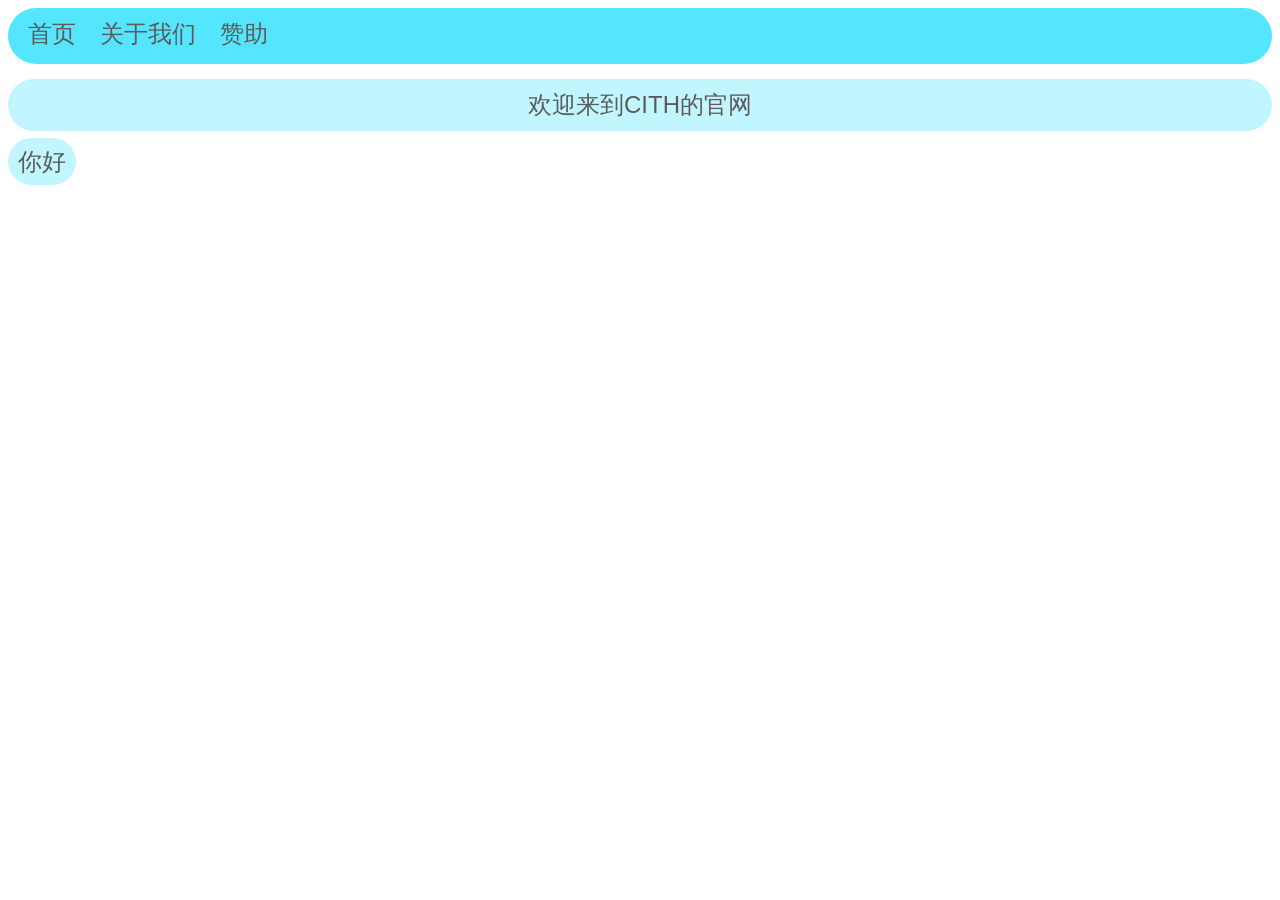
==== index.html @ aebdf5ca "Add files via upload" ====
<!doctype html>
<html>

<head>
	<meta http-equiv="Content-Type" content="text/html; charset=utf-8">
	<title>CITH官网</title>
    <link rel="stylesheet" href="css/main.css">
</head>

<body>
	<ul>
		<btn><a href="https://www.baidu.com/">首页</a></btn>
		<btn><a href="https://www.baidu.com/">关于我们</a></btn>
		<btn><a href="">赞助</a></btn>
	</ul>
	<div class="first">欢迎来到CITH的官网</div>
	<text>你好</text>
</body>

</html>
---- css/main.css ----
body 
{
    background-color:#ffffff;
}

btn 
{
    padding: 10px 10px 10px 10px;
    text-align:center;
    border-radius: 60px;
}

btn:hover
{
    background: #ffffff;
}

a
{
    text-decoration: none;
    font-family: Arial;
    color: #5c5c5c;
    font-size: 24px;
}

ul
{
    margin: auto auto;
    background: rgb(84, 229, 255);
    height: 36px;
    padding: 0px;
    border: 10px solid #0000;
    border-radius: 60px;
}

.first 
{
    margin: 15px auto;
    height: auto;
    padding: 0px;
    background: rgb(193, 246, 255);
    border: 10px solid #0000;
    border-radius: 60px;
    font-family: Arial;
    color: #5c5c5c;
    font-size: 24px;
    text-align:center;
}

text
{
    margin: 15px auto;
    height: auto;
    padding: 0px;
    background: rgb(193, 246, 255);
    border: 10px solid #0000;
    border-radius: 60px;
    font-family: Arial;
    color: #5c5c5c;
    font-size: 24px;
}
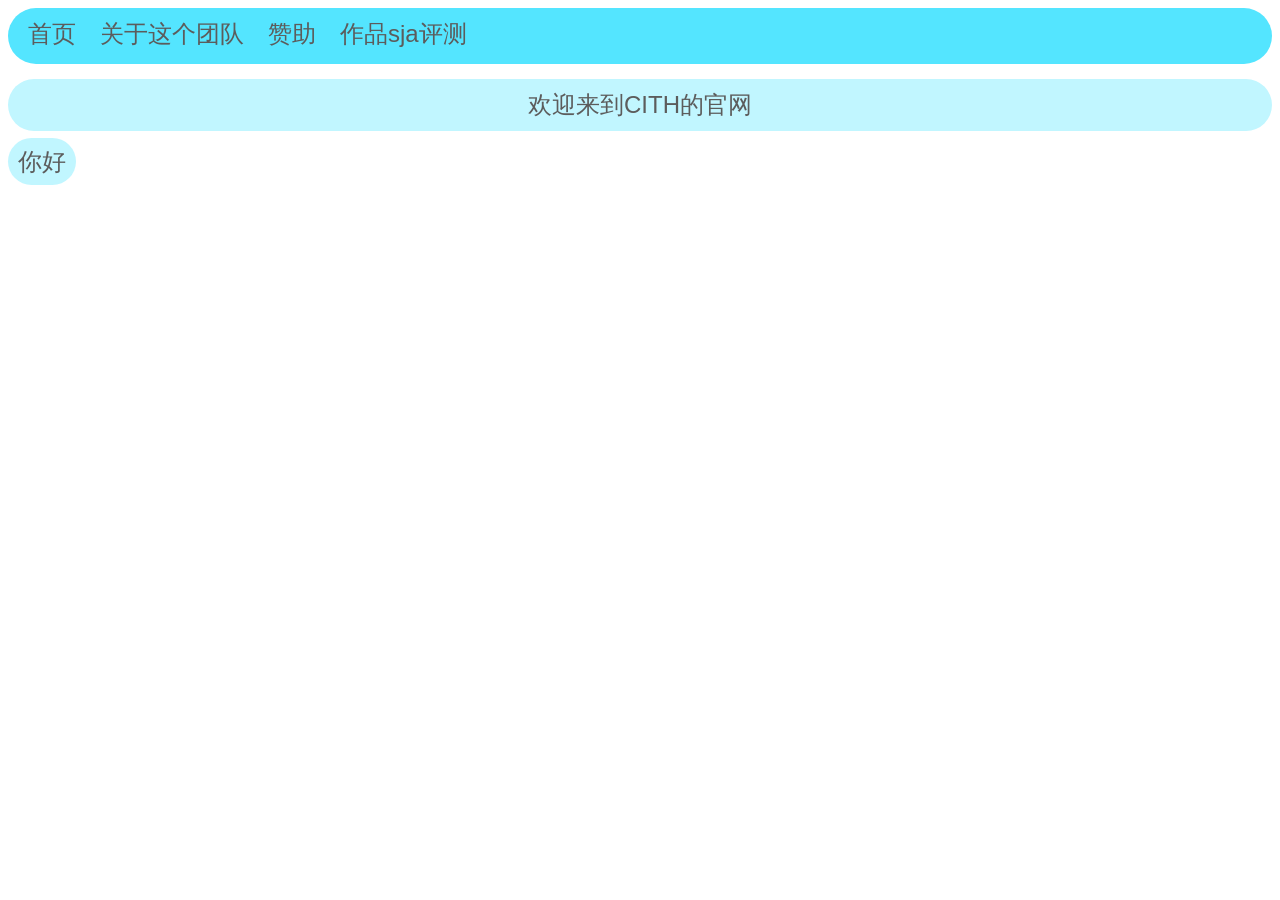
==== commit ecac62be: "Add files via upload" ====
--- a/index.html
+++ b/index.html
@@ -5,13 +5,15 @@
 	<meta http-equiv="Content-Type" content="text/html; charset=utf-8">
 	<title>CITH官网</title>
     <link rel="stylesheet" href="css/main.css">
+	<link href="Logo.ico" rel="icon">
 </head>
 
 <body>
 	<ul>
-		<btn><a href="https://www.baidu.com/">首页</a></btn>
-		<btn><a href="https://www.baidu.com/">关于我们</a></btn>
-		<btn><a href="">赞助</a></btn>
+		<btn><a href="index.html">首页</a></btn>
+		<btn><a href="about.html">关于这个团队</a></btn>
+		<btn><a href="support.html">赞助</a></btn>
+		<btn><a href="worksSJA.html">作品sja评测</a></btn>
 	</ul>
 	<div class="first">欢迎来到CITH的官网</div>
 	<text>你好</text>
--- a/css/main.css
+++ b/css/main.css
@@ -6,7 +6,6 @@
 btn 
 {
     padding: 10px 10px 10px 10px;
-    text-align:center;
     border-radius: 60px;
 }
 
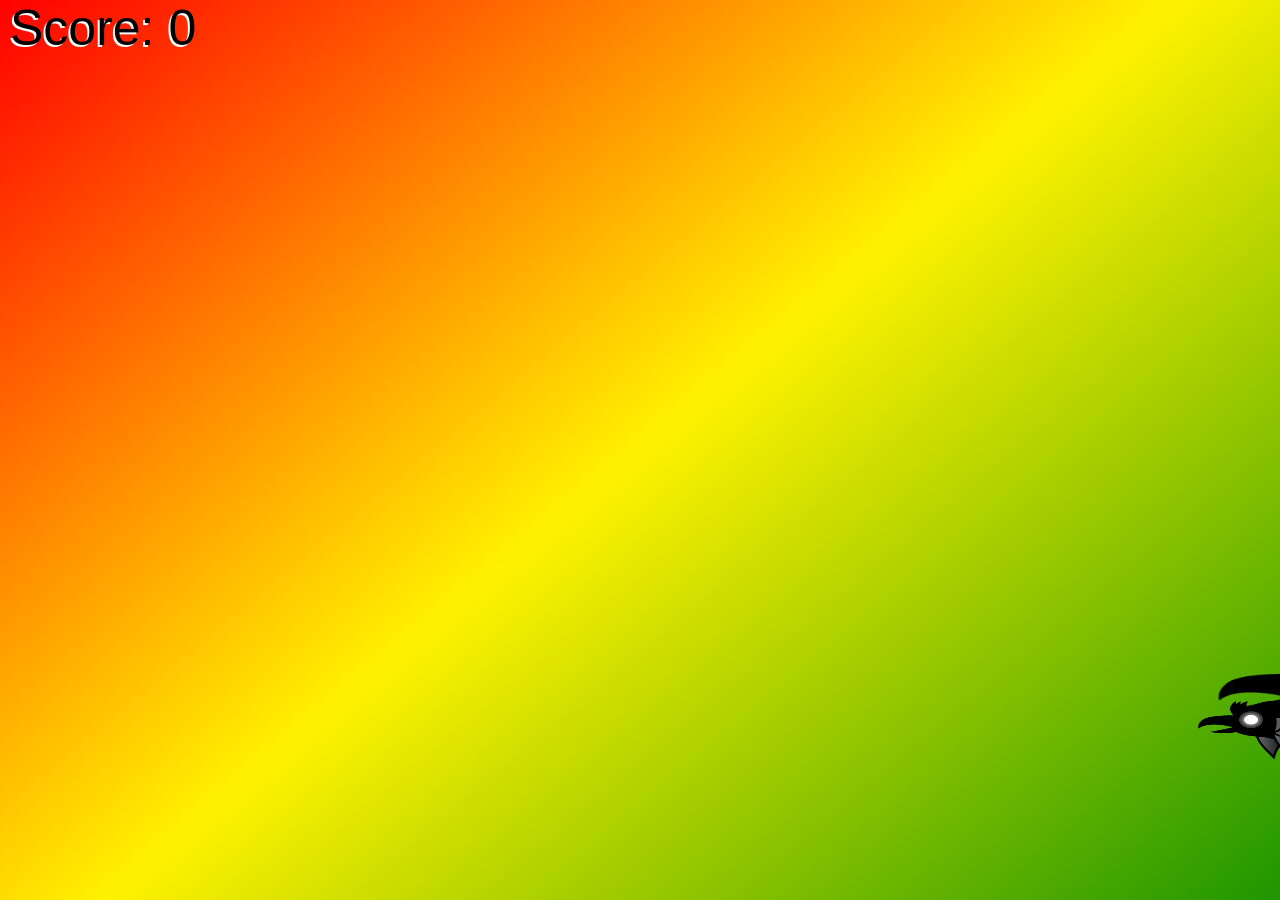
==== commit 55d69973: "Add files via upload" ====
--- a/index.html
+++ b/index.html
@@ -1,22 +1,28 @@
-<!doctype html>
-<html>
+<!DOCTYPE html>
+<html lang="en">
 
 <head>
-	<meta http-equiv="Content-Type" content="text/html; charset=utf-8">
-	<title>CITH官网</title>
-    <link rel="stylesheet" href="css/main.css">
-	<link href="Logo.ico" rel="icon">
+    <meta charset="UTF-8">
+    <meta name="viewport" content="width=device-width, initial-scale=1.0">
+    <title>Fool Shot Game</title>
+
+    <style>
+        * {
+            margin: 0;
+        }
+
+        canvas {
+            position: absolute;
+            background-image: linear-gradient(140deg, #FF0000, #FFF200, #1E9600);
+            cursor: pointer;
+        }
+    </style>
 </head>
 
 <body>
-	<ul>
-		<btn><a href="index.html">首页</a></btn>
-		<btn><a href="about.html">关于这个团队</a></btn>
-		<btn><a href="support.html">赞助</a></btn>
-		<btn><a href="worksSJA.html">作品sja评测</a></btn>
-	</ul>
-	<div class="first">欢迎来到CITH的官网</div>
-	<text>你好</text>
+    <canvas id="main"></canvas>
+
+    <script src="./src/js/index.js"></script>
 </body>
 
-</html>+</html>
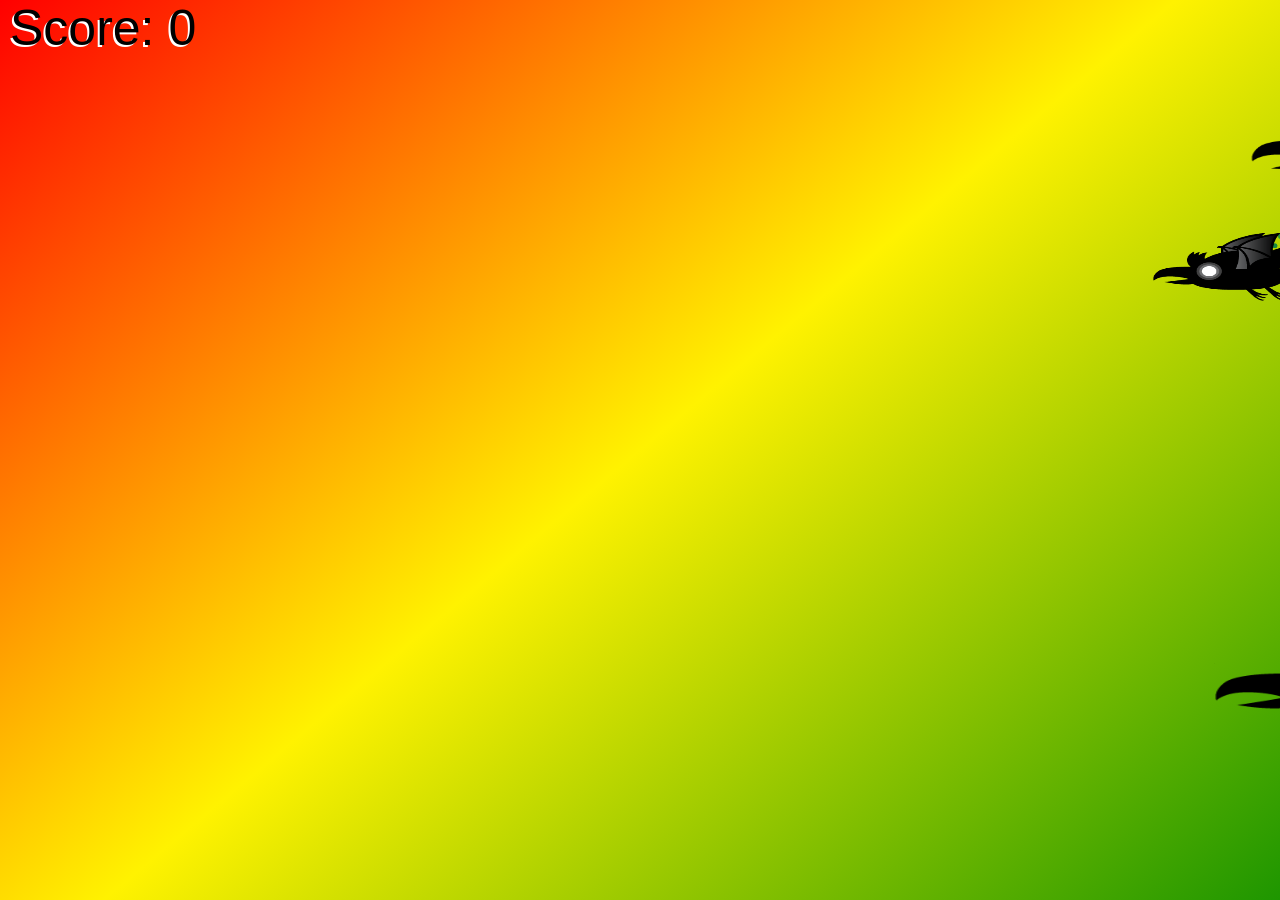
==== commit 1f8b8291: "Add files via upload Complete modularity." ====
--- a/index.html
+++ b/index.html
@@ -1,9 +1,9 @@
 <!DOCTYPE html>
-<html lang="en">
+<html>
 
 <head>
     <meta charset="UTF-8">
-    <meta name="viewport" content="width=device-width, initial-scale=1.0">
+
     <title>Fool Shot Game</title>
 
     <style>
@@ -22,7 +22,7 @@
 <body>
     <canvas id="main"></canvas>
 
-    <script src="./src/js/index.js"></script>
+    <script src="./src/js/index.js" type="module"></script>
 </body>
 
 </html>
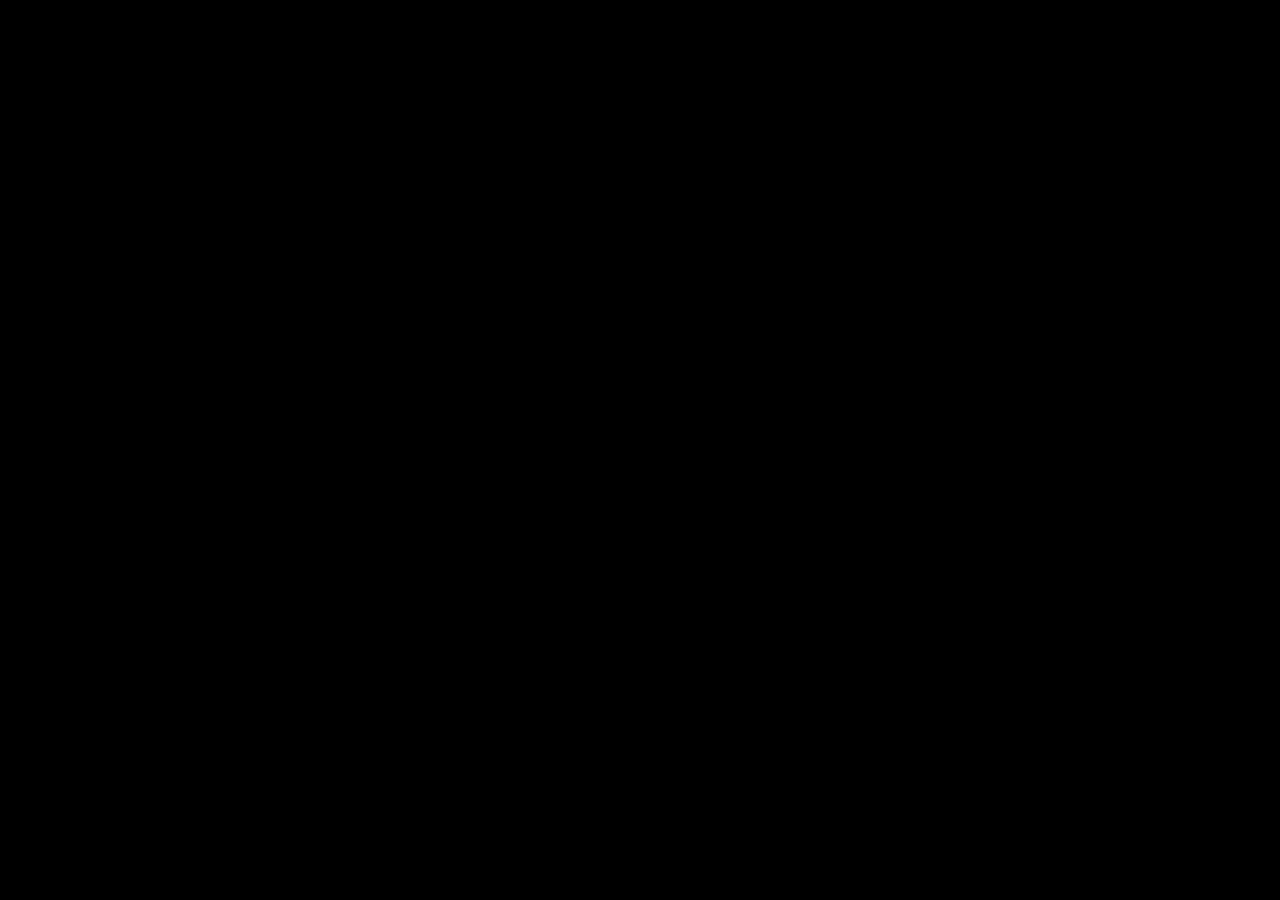
==== commit c84da4d9: "Add files via upload" ====
--- a/index.html
+++ b/index.html
@@ -1,28 +1,132 @@
-<!DOCTYPE html>
-<html>
-
-<head>
-    <meta charset="UTF-8">
-
-    <title>Fool Shot Game</title>
-
-    <style>
-        * {
-            margin: 0;
-        }
-
-        canvas {
-            position: absolute;
-            background-image: linear-gradient(140deg, #FF0000, #FFF200, #1E9600);
-            cursor: pointer;
-        }
-    </style>
-</head>
-
-<body>
-    <canvas id="main"></canvas>
-
-    <script src="./src/js/index.js" type="module"></script>
-</body>
-
-</html>
+<!doctype html>
+<html lang="en">
+    <head>
+        <meta charset="UTF-8" />
+        <meta name="viewport" content="width=device-width, initial-scale=1.0" />
+        <title>Kill that zombie</title>
+        <style>
+            * {
+                margin: 0;
+                padding: 0;
+            }
+            html,
+            body {
+                width: 100%;
+                height: 100%;
+                overflow: hidden;
+                background-color: black;
+            }
+        </style>
+      <script type="module" crossorigin src="/assets/index-B9D8kfOZ.js"></script>
+      <link rel="modulepreload" crossorigin href="/assets/rolldown-runtime-D9-fqq9M.js">
+      <link rel="modulepreload" crossorigin href="/assets/phaser-DLttLhM8.js">
+      <link rel="modulepreload" crossorigin href="/assets/phaser-BBmvRgWq.js">
+      <link rel="modulepreload" crossorigin href="/assets/phaser-DgiVaOOL.js">
+      <link rel="modulepreload" crossorigin href="/assets/phaser-_kXIi910.js">
+      <link rel="modulepreload" crossorigin href="/assets/phaser-Cl1xJoKN2.js">
+      <link rel="modulepreload" crossorigin href="/assets/phaser-DoJOvQNv.js">
+      <link rel="modulepreload" crossorigin href="/assets/phaser-DtAv68Rd.js">
+      <link rel="modulepreload" crossorigin href="/assets/phaser-Bk6Zqnds.js">
+      <link rel="modulepreload" crossorigin href="/assets/phaser-uSfBjU4f.js">
+      <link rel="modulepreload" crossorigin href="/assets/phaser-BnaWGRXb.js">
+      <link rel="modulepreload" crossorigin href="/assets/phaser-C8h65M8p2.js">
+      <link rel="modulepreload" crossorigin href="/assets/phaser-Co-lXmFm.js">
+      <link rel="modulepreload" crossorigin href="/assets/phaser-C8ot0pSI2.js">
+      <link rel="modulepreload" crossorigin href="/assets/phaser-CkYwwn8h2.js">
+      <link rel="modulepreload" crossorigin href="/assets/phaser-jT6x-SFw2.js">
+      <link rel="modulepreload" crossorigin href="/assets/phaser-SZf44UGL.js">
+      <link rel="modulepreload" crossorigin href="/assets/phaser-DdMACxha2.js">
+      <link rel="modulepreload" crossorigin href="/assets/phaser-CdLyBIe4.js">
+      <link rel="modulepreload" crossorigin href="/assets/phaser-DBmmUDTG2.js">
+      <link rel="modulepreload" crossorigin href="/assets/phaser-DodONK3Q2.js">
+      <link rel="modulepreload" crossorigin href="/assets/phaser-CIgzdb4P.js">
+      <link rel="modulepreload" crossorigin href="/assets/phaser-wceJ-iGV.js">
+      <link rel="modulepreload" crossorigin href="/assets/phaser-CeZEK5K7.js">
+      <link rel="modulepreload" crossorigin href="/assets/phaser-qQo7aa2P.js">
+      <link rel="modulepreload" crossorigin href="/assets/phaser-B2Z0Ahsu.js">
+      <link rel="modulepreload" crossorigin href="/assets/phaser-B0HeKX-a2.js">
+      <link rel="modulepreload" crossorigin href="/assets/phaser-NE-hyRLh2.js">
+      <link rel="modulepreload" crossorigin href="/assets/phaser-D-IjXMeQ2.js">
+      <link rel="modulepreload" crossorigin href="/assets/phaser-BUJlo0Ky2.js">
+      <link rel="modulepreload" crossorigin href="/assets/spector-B5thOluD.js">
+      <link rel="modulepreload" crossorigin href="/assets/phaser-DeXq-_1x2.js">
+      <link rel="modulepreload" crossorigin href="/assets/phaser-C4mhgoec2.js">
+      <link rel="modulepreload" crossorigin href="/assets/phaser-VFbOKSSW2.js">
+      <link rel="modulepreload" crossorigin href="/assets/phaser-BKfuAXVH2.js">
+      <link rel="modulepreload" crossorigin href="/assets/phaser-DJZYn4t22.js">
+      <link rel="modulepreload" crossorigin href="/assets/phaser-B12nb5iV2.js">
+      <link rel="modulepreload" crossorigin href="/assets/phaser-H2lX-3ed.js">
+      <link rel="modulepreload" crossorigin href="/assets/phaser-CGC9wMwL2.js">
+      <link rel="modulepreload" crossorigin href="/assets/phaser-F8PMo1XU.js">
+      <link rel="modulepreload" crossorigin href="/assets/phaser-BJfwkrPU.js">
+      <link rel="modulepreload" crossorigin href="/assets/phaser-BMS5ynQ1.js">
+      <link rel="modulepreload" crossorigin href="/assets/phaser-BV2dEmmj.js">
+      <link rel="modulepreload" crossorigin href="/assets/phaser-B7wLxIfz.js">
+      <link rel="modulepreload" crossorigin href="/assets/phaser-DQhGtaPy.js">
+      <link rel="modulepreload" crossorigin href="/assets/phaser-CP_ZJiBk.js">
+      <link rel="modulepreload" crossorigin href="/assets/phaser-B0zIVesu.js">
+      <link rel="modulepreload" crossorigin href="/assets/phaser-Cb0ZD63t.js">
+      <link rel="modulepreload" crossorigin href="/assets/phaser-DC6XPxGR.js">
+      <link rel="modulepreload" crossorigin href="/assets/phaser-IwxDbbQZ.js">
+      <link rel="modulepreload" crossorigin href="/assets/phaser-N3NotIHD.js">
+      <link rel="modulepreload" crossorigin href="/assets/phaser-D-q_A_36.js">
+      <link rel="modulepreload" crossorigin href="/assets/phaser-C82f7Kfu.js">
+      <link rel="modulepreload" crossorigin href="/assets/phaser-CQNX88yD.js">
+      <link rel="modulepreload" crossorigin href="/assets/phaser-DFXAGEUn.js">
+      <link rel="modulepreload" crossorigin href="/assets/phaser-DfM3B3L0.js">
+      <link rel="modulepreload" crossorigin href="/assets/phaser-CJGgijVq.js">
+      <link rel="modulepreload" crossorigin href="/assets/phaser-zMtRPR9P.js">
+      <link rel="modulepreload" crossorigin href="/assets/phaser-_GM17rqp.js">
+      <link rel="modulepreload" crossorigin href="/assets/phaser-B40mA2_d.js">
+      <link rel="modulepreload" crossorigin href="/assets/phaser-CtdJH__W.js">
+      <link rel="modulepreload" crossorigin href="/assets/phaser-BMsBmJtb.js">
+      <link rel="modulepreload" crossorigin href="/assets/phaser-Ds5Z9dhy.js">
+      <link rel="modulepreload" crossorigin href="/assets/phaser-CwHfR-wW.js">
+      <link rel="modulepreload" crossorigin href="/assets/phaser-CKI-bsLN.js">
+      <link rel="modulepreload" crossorigin href="/assets/phaser-D1hB97dJ2.js">
+      <link rel="modulepreload" crossorigin href="/assets/phaser-DrxqXJhq.js">
+      <link rel="modulepreload" crossorigin href="/assets/phaser-Dt5U_F8e.js">
+      <link rel="modulepreload" crossorigin href="/assets/phaser-B3sFEZkL.js">
+      <link rel="modulepreload" crossorigin href="/assets/phaser-DxjfCycL.js">
+      <link rel="modulepreload" crossorigin href="/assets/phaser-CWDipnIF2.js">
+      <link rel="modulepreload" crossorigin href="/assets/phaser-DDHxdIDo2.js">
+      <link rel="modulepreload" crossorigin href="/assets/phaser-C4NQ2pMh.js">
+      <link rel="modulepreload" crossorigin href="/assets/phaser-CfiX2TD72.js">
+      <link rel="modulepreload" crossorigin href="/assets/phaser-B9P2Z4T9.js">
+      <link rel="modulepreload" crossorigin href="/assets/phaser-DGDnkp21.js">
+      <link rel="modulepreload" crossorigin href="/assets/phaser-CkT8Xtry.js">
+      <link rel="modulepreload" crossorigin href="/assets/phaser-0liAbrFx.js">
+      <link rel="modulepreload" crossorigin href="/assets/phaser-IJ3YUKyF.js">
+      <link rel="modulepreload" crossorigin href="/assets/phaser-D-QrMxP0.js">
+      <link rel="modulepreload" crossorigin href="/assets/phaser-bdhcMujj.js">
+      <link rel="modulepreload" crossorigin href="/assets/phaser-DbOCXX1P.js">
+      <link rel="modulepreload" crossorigin href="/assets/phaser-BJaOH2Di.js">
+      <link rel="modulepreload" crossorigin href="/assets/phaser-CU_7N-vz.js">
+      <link rel="modulepreload" crossorigin href="/assets/phaser-DZL0ZphW.js">
+      <link rel="modulepreload" crossorigin href="/assets/phaser-BmJ7bXcT.js">
+      <link rel="modulepreload" crossorigin href="/assets/phaser-Cm_ds3SE.js">
+      <link rel="modulepreload" crossorigin href="/assets/phaser-CSnVsCu_.js">
+      <link rel="modulepreload" crossorigin href="/assets/phaser-B6sIP4qu2.js">
+      <link rel="modulepreload" crossorigin href="/assets/phaser-D3BcZPBk.js">
+      <link rel="modulepreload" crossorigin href="/assets/phaser-C7xOxE72.js">
+      <link rel="modulepreload" crossorigin href="/assets/phaser-BUI_6gYl2.js">
+      <link rel="modulepreload" crossorigin href="/assets/phaser-BK30NSYD2.js">
+      <link rel="modulepreload" crossorigin href="/assets/phaser-C5BLsJeO2.js">
+      <link rel="modulepreload" crossorigin href="/assets/phaser-BzCteNP62.js">
+      <link rel="modulepreload" crossorigin href="/assets/phaser-DO1Ovjbt.js">
+      <link rel="modulepreload" crossorigin href="/assets/phaser-DGMUBrTL.js">
+      <link rel="modulepreload" crossorigin href="/assets/phaser-BpGfJYIW2.js">
+      <link rel="modulepreload" crossorigin href="/assets/phaser-B0gxUjG0.js">
+      <link rel="modulepreload" crossorigin href="/assets/phaser-Cbo921jq.js">
+      <link rel="modulepreload" crossorigin href="/assets/phaser-DZQv1Cip.js">
+      <link rel="modulepreload" crossorigin href="/assets/phaser-BOXedGCb.js">
+      <link rel="modulepreload" crossorigin href="/assets/phaser-CNIH1Mhd.js">
+      <link rel="modulepreload" crossorigin href="/assets/phaser-tgjKs7PD2.js">
+      <link rel="modulepreload" crossorigin href="/assets/phaser-srF_t7aF2.js">
+      <link rel="modulepreload" crossorigin href="/assets/phaser-BITHNXPQ2.js">
+    </head>
+
+    <body>
+        <div id="app"></div>
+    </body>
+</html>
